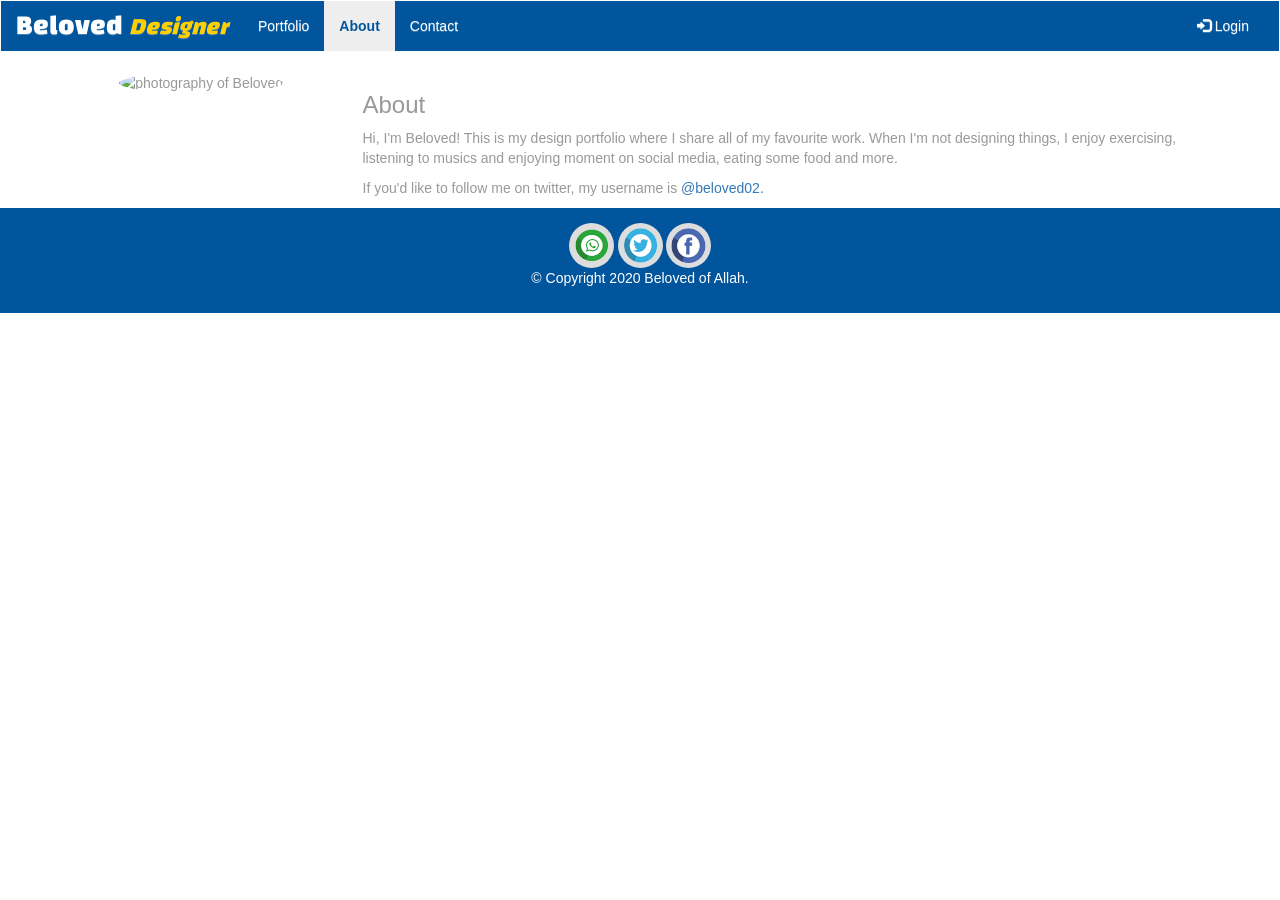
==== beloved-designer/about.html @ ee7f8434 "beloved-designer files is added" ====
<!DOCTYPE html>
<html lang="en">
<head>
    <meta charset="UTF-8">
    <meta name="viewport" content="width=device-width, initial-scale=1.0">
    <title>Beloved | Designer</title>

    <!-- LINKS -->

    <!-- Font link -->
    <link href="https://fonts.googleapis.com/css2?family=Changa:wght@300;400;600;700;800&family=
    Open+Sans:ital,wght@0,400;0,600;0,700;0,800;1,600;1,700;1,800&display=swap" rel="stylesheet">

    <!-- Latest compiled and minified CSS -->
    <link rel="stylesheet" href="css/bootstrap.min.css">

    <!-- Optional theme -->
    <link rel="stylesheet" href="css/bootstrap-theme.min.css">

     <!-- Custom CSS -->
     <link rel="stylesheet" href="css/custom.css">
     
       <!-- Jquery link -->
     <script src="https://ajax.googleapis.com/ajax/libs/jquery/3.5.1/jquery.min.js"></script>
    
</head>
<body>
<nav class="navbar">
  <div class="container-fluid navbar-style">
    <div class="navbar-header">
      <button type="button" class="navbar-toggle" data-target="#myNavbar" data-toggle="collapse">
        <span class="icon-bar"></span>
        <span class="icon-bar"></span>
        <span class="icon-bar"></span>
      </button>
      <a href="index.html" class="navbar-brand">Beloved <small><i> Designer</i></small></a>
    </div>
    <div class="collapse navbar-collapse" id="myNavbar">
      <ul class="nav navbar-nav">
        <li><a href="index.html">Portfolio</a></li>
        <li class="active"><a href="about.html">About</a></li>
        <li><a href="contact.html">Contact</a></li>
      </ul>
      <ul class="nav navbar-nav navbar-right">
        <li><a href="login.html"><span class="glyphicon glyphicon-log-in"></span> Login</a></li>
      </ul>
    </div>
  </div>
</nav>
<div class="container">
  <div class="row">
	  <div class="col-md-3 col-lg-3 text-center">
		<img src="img/beloved.jpg" alt="photography of Beloved" class="img-circle" style="width: 200px; height: 200px;">
	  </div>
	  <div class="col-md-9 col-lg-9">
		<h3>About</h3>
		<p>Hi, I'm Beloved! This is my design portfolio where I share all of my favourite work. When I'm not designing things, 
			I enjoy exercising, listening to musics and enjoying moment on social media, eating some food and more.
		</p>
		<p>If you'd like to follow me on twitter, my username is <a href="http://twitter.com/beloved1120">@beloved02.</a></p>
	  </div>
   
  </div>
</div>

<footer>
	<a href="http://whatsapp.com/08109211864" target="_blank"><img src="img/whatsapp.png" alt="whatsapp logo" width="45" height="45"></a>
	<a href="http://twitter.com/beloved1120" target="_blank"><img src="img/twitter.png" alt="twitter logo" width="45" height="45"></a>
	<a href="http://facebook.com/raheem.ishola.7" target="_blank"><img src="img/facebook.png" alt="facebook logo" width="45" height="45"></a>
	<p>&copy; Copyright 2020 Beloved of Allah.</p>
</footer>
  






    <!-- jQuery library -->
    <script src="js/jquery.min.js"></script> 
    <!-- Latest compiled JavaScript -->
    <script src="js/bootstrap.min.js"></script>
</body>
</html>
---- beloved-designer/css/custom.css ----
/* GENERAL */
body {
  color: #999;
}
.navbar-style {
  background-color: #00559d;
}
li > a {
  color: #fff;
}
.navbar-brand {
  color: #ffffff;
  font-family: changa, sans-serif;
  font-size: 2em;
	font-weight: 800;
}
.navbar-brand:hover {
  color: #eee;
}
.navbar-brand small {
  font-family: 'open sans' sans-serif;
  color: #ffcf00;
}

.navbar-toggle {
  background: #0163b8;
}
.icon-bar {
  background: white;
}
.navbar-nav > li > a{
  transition: .25s;
  -webkit-transition: .25s;
  -moz-transition: .25s;
  -ms-transition: .25s;
  -o-transition: .25s;
}
.navbar-nav > li > a:hover  {
  color: #00559d;
  font-weight: 700;
}
.navbar-nav > li.active > a {
  color: #00559d;
  background: #eee;
  font-weight: 700;
}
.caption > p {
  color: #00559d;
  text-align: center;
}
footer {
  background-color: #00559d;
  text-align: center;
  padding: 15px;
  color: #fff;
}
footer > a > img {
  background: #ddd;
  padding: 5px;
  border-radius:50%;
  -webkit-border-radius:50%;
  -moz-border-radius:50%;
  -ms-border-radius:50%;
  -o-border-radius:50%;
}
.list-unstyled > li > a {
  color: #00559d;
}


/* CONTACT PAGES */
.contact-info a {
	display: block;
	min-height: 20px;
	background-repeat: no-repeat;
	background-size: 20px 20px;
	padding: 0 0 0 30px;
	margin: 0 0 10px 0;
}


.contact-info li.phone a {
	background-image: url('../img/call.png');
}

.contact-info li.mail a {
	background-image: url("../img/mail.png");
}

.contact-info li.twitter a {
	background-image: url(../img/twitter2.png);
}

/* FORM PAGES */

.form-group > input.form-bottom-border {
  outline: none;
  border: none;
  border-bottom: 2px solid #999;
}
.sign,
h5 {
  color: rgb(22, 22, 22);
}
h5:hover a {
  text-decoration: none;
}
h5:hover a > strong,
.fgt-password-text:hover a {
  color:  red;
}
.login-brand {
  font-family: changa, sans-serif;
  font-size: 2.5em;
	font-weight: 800;
}
.login-brand small {
  font-family: 'open sans' sans-serif;
}
.login-brand:hover a {
  text-decoration: none;
}
.fgt-password-text a,
strong {
  color: rgb(248, 52, 52);
  font-family: monospace;
}
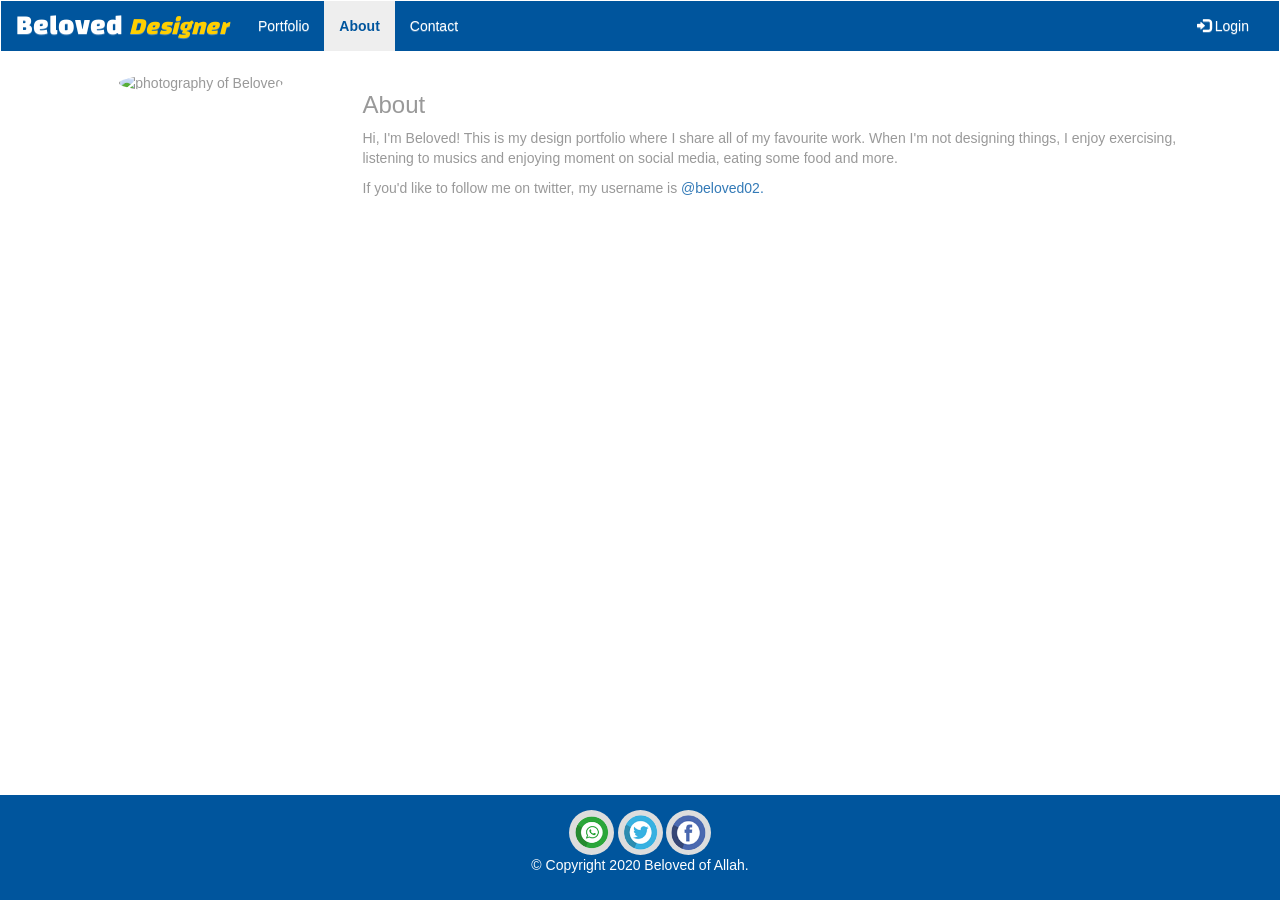
==== commit f8025b73: "fixed footer is added" ====
--- a/beloved-designer/about.html
+++ b/beloved-designer/about.html
@@ -63,7 +63,7 @@
   </div>
 </div>
 
-<footer>
+<footer class="navbar-fixed-bottom">
 	<a href="http://whatsapp.com/08109211864" target="_blank"><img src="img/whatsapp.png" alt="whatsapp logo" width="45" height="45"></a>
 	<a href="http://twitter.com/beloved1120" target="_blank"><img src="img/twitter.png" alt="twitter logo" width="45" height="45"></a>
 	<a href="http://facebook.com/raheem.ishola.7" target="_blank"><img src="img/facebook.png" alt="facebook logo" width="45" height="45"></a>
--- a/beloved-designer/css/custom.css
+++ b/beloved-designer/css/custom.css
@@ -53,6 +53,7 @@
   text-align: center;
   padding: 15px;
   color: #fff;
+
 }
 footer > a > img {
   background: #ddd;
@@ -125,3 +126,9 @@
   color: rgb(248, 52, 52);
   font-family: monospace;
 } 
+
+@media screen and (min-width: 1200px) {
+  .container {
+    margin-bottom: 100px;
+  }
+}
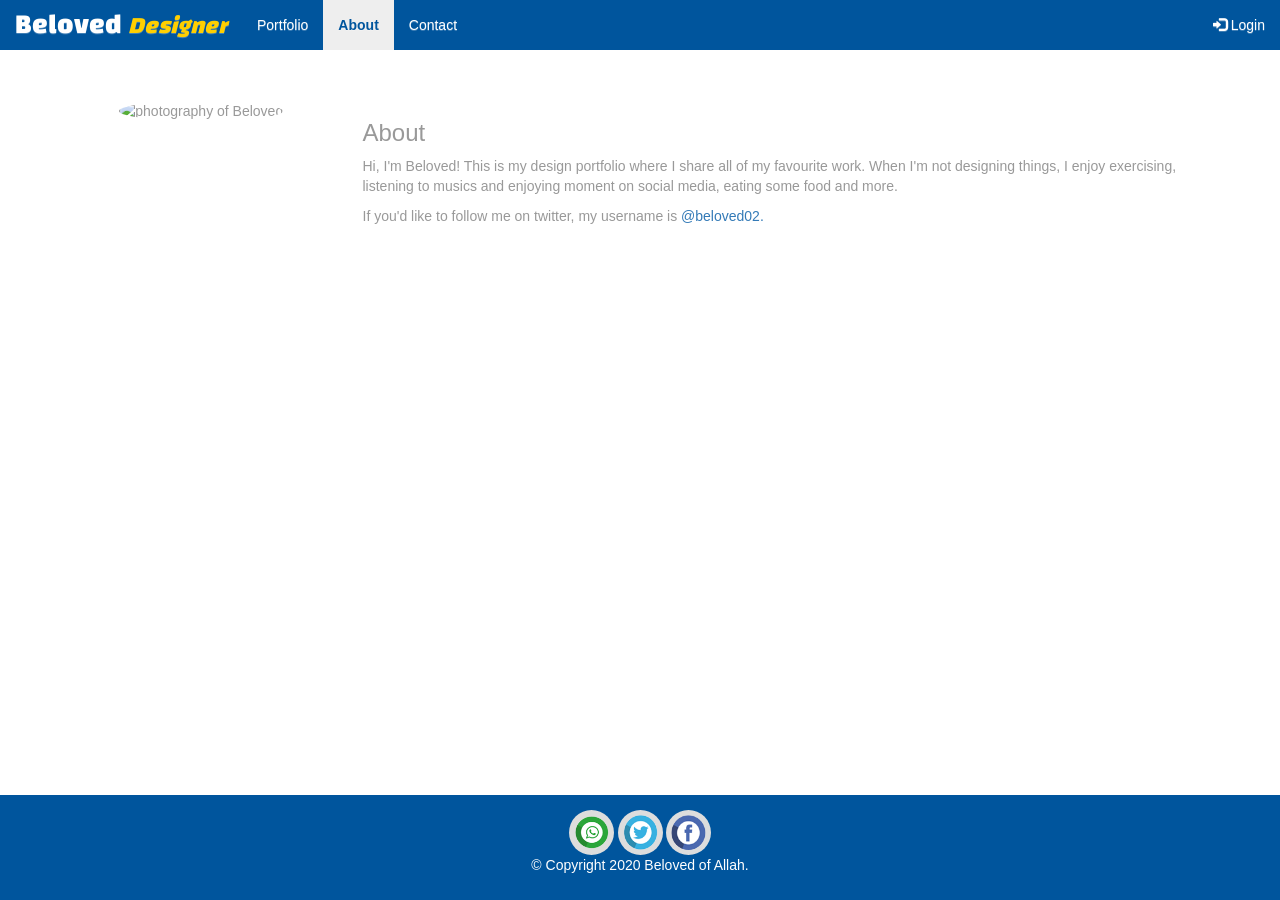
==== commit 6e47f7ca: "navbar was fixed to top and footer was removed from being fixed to bottom" ====
--- a/beloved-designer/about.html
+++ b/beloved-designer/about.html
@@ -25,7 +25,7 @@
     
 </head>
 <body>
-<nav class="navbar">
+<nav class="navbar navbar-fixed-top">
   <div class="container-fluid navbar-style">
     <div class="navbar-header">
       <button type="button" class="navbar-toggle" data-target="#myNavbar" data-toggle="collapse">
--- a/beloved-designer/css/custom.css
+++ b/beloved-designer/css/custom.css
@@ -1,6 +1,7 @@
 /* GENERAL */
 body {
   color: #999;
+  padding-top: 100px;
 }
 .navbar-style {
   background-color: #00559d;
@@ -93,12 +94,6 @@
 }
 
 /* FORM PAGES */
-
-.form-group > input.form-bottom-border {
-  outline: none;
-  border: none;
-  border-bottom: 2px solid #999;
-}
 .sign,
 h5 {
   color: rgb(22, 22, 22);
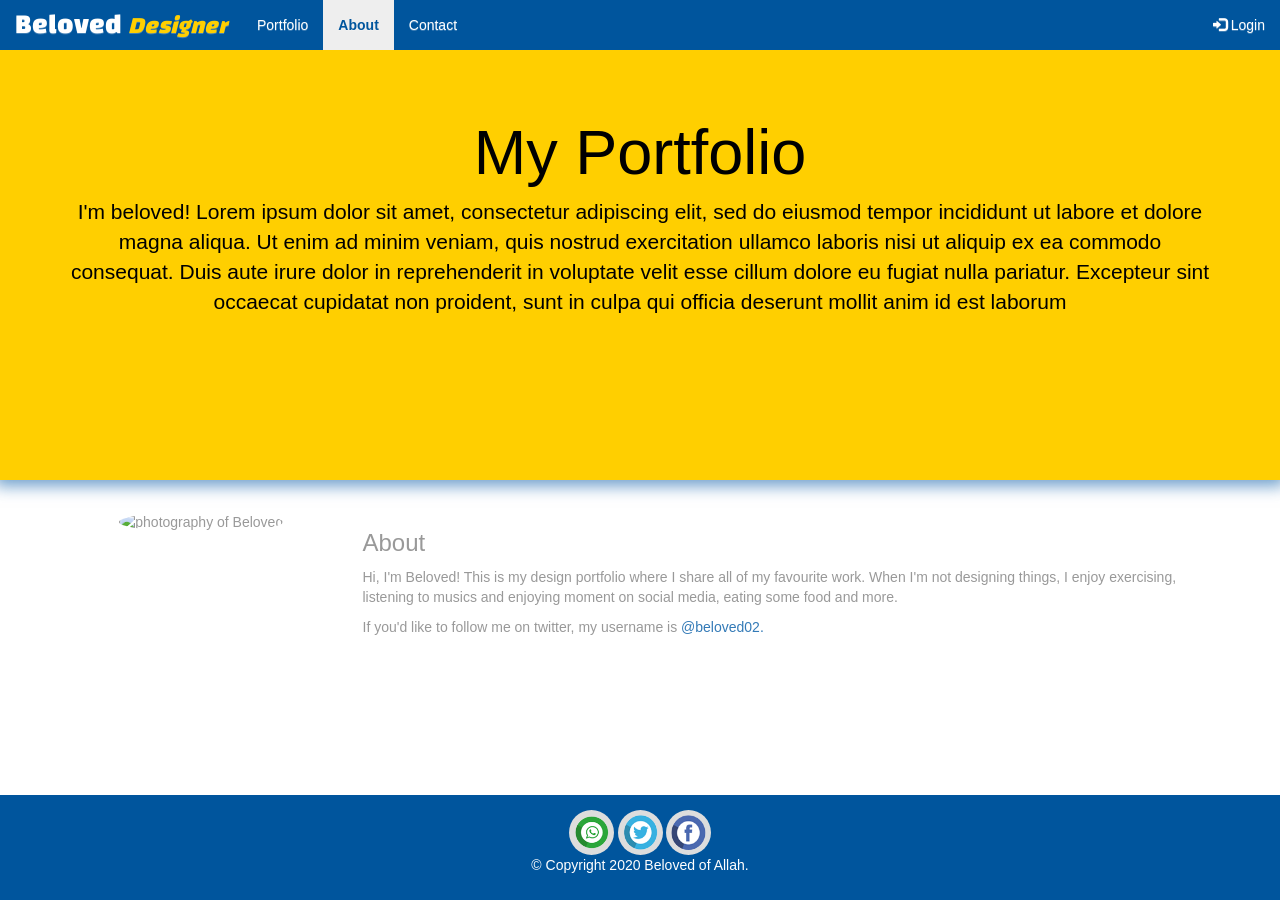
==== commit cd54b1a1: "jumbotron is added" ====
--- a/beloved-designer/about.html
+++ b/beloved-designer/about.html
@@ -47,6 +47,17 @@
     </div>
   </div>
 </nav>
+
+<div class="jumbotron text-center">
+  <div class="container">
+    <h1>My Portfolio</h1>
+    <p>I'm beloved! Lorem ipsum dolor sit amet, consectetur adipiscing elit, sed do eiusmod tempor incididunt ut labore et dolore magna aliqua. 
+      Ut enim ad minim veniam, quis nostrud exercitation ullamco laboris nisi ut aliquip ex ea commodo consequat. Duis aute irure dolor
+       in reprehenderit in voluptate velit esse cillum dolore eu fugiat nulla pariatur. Excepteur sint occaecat cupidatat non proident, 
+      sunt in culpa qui officia deserunt mollit anim id est laborum</p>
+  </div>
+</div>
+
 <div class="container">
   <div class="row">
 	  <div class="col-md-3 col-lg-3 text-center">
--- a/beloved-designer/css/custom.css
+++ b/beloved-designer/css/custom.css
@@ -1,7 +1,13 @@
 /* GENERAL */
 body {
   color: #999;
-  padding-top: 100px;
+  padding-top: 50px;
+}
+.jumbotron {
+  background: #ffcf00;
+  color: black;
+  box-shadow: 0px 1px 15px 5px rgba(6, 89, 167, 0.58);
+  /* border-bottom: 10px solid #00559d; */
 }
 .navbar-style {
   background-color: #00559d;
@@ -122,8 +128,9 @@
   font-family: monospace;
 } 
 
+/* Media quaries */
 @media screen and (min-width: 1200px) {
   .container {
     margin-bottom: 100px;
   }
-}+}
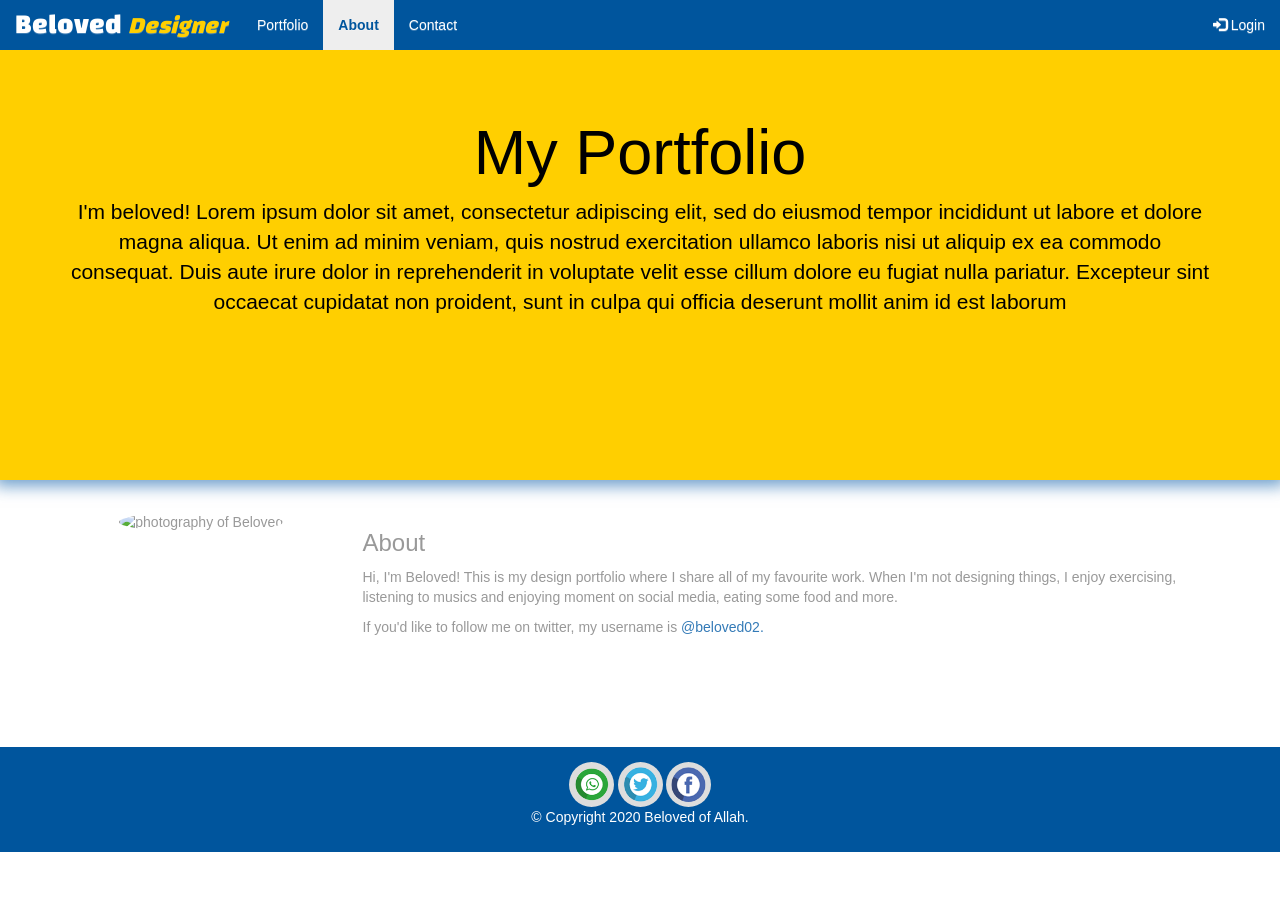
==== commit f55f0898: "change made" ====
--- a/beloved-designer/about.html
+++ b/beloved-designer/about.html
@@ -74,7 +74,7 @@
   </div>
 </div>
 
-<footer class="navbar-fixed-bottom">
+<footer>
 	<a href="http://whatsapp.com/08109211864" target="_blank"><img src="img/whatsapp.png" alt="whatsapp logo" width="45" height="45"></a>
 	<a href="http://twitter.com/beloved1120" target="_blank"><img src="img/twitter.png" alt="twitter logo" width="45" height="45"></a>
 	<a href="http://facebook.com/raheem.ishola.7" target="_blank"><img src="img/facebook.png" alt="facebook logo" width="45" height="45"></a>
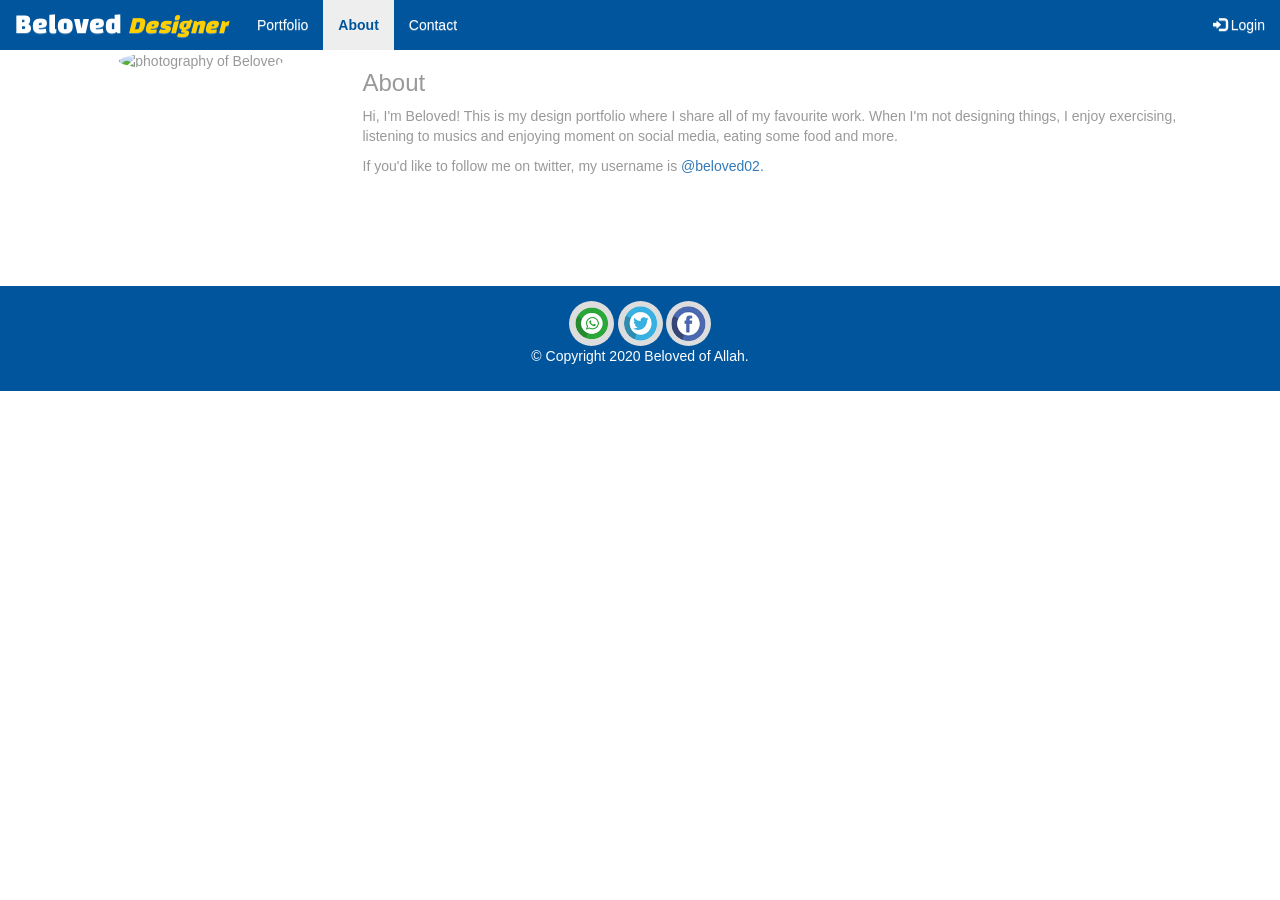
==== commit 52f30ca7: "another change" ====
--- a/beloved-designer/about.html
+++ b/beloved-designer/about.html
@@ -48,16 +48,6 @@
   </div>
 </nav>
 
-<div class="jumbotron text-center">
-  <div class="container">
-    <h1>My Portfolio</h1>
-    <p>I'm beloved! Lorem ipsum dolor sit amet, consectetur adipiscing elit, sed do eiusmod tempor incididunt ut labore et dolore magna aliqua. 
-      Ut enim ad minim veniam, quis nostrud exercitation ullamco laboris nisi ut aliquip ex ea commodo consequat. Duis aute irure dolor
-       in reprehenderit in voluptate velit esse cillum dolore eu fugiat nulla pariatur. Excepteur sint occaecat cupidatat non proident, 
-      sunt in culpa qui officia deserunt mollit anim id est laborum</p>
-  </div>
-</div>
-
 <div class="container">
   <div class="row">
 	  <div class="col-md-3 col-lg-3 text-center">
@@ -74,7 +64,7 @@
   </div>
 </div>
 
-<footer>
+<footer class="narvbar-fixed-bottom">
 	<a href="http://whatsapp.com/08109211864" target="_blank"><img src="img/whatsapp.png" alt="whatsapp logo" width="45" height="45"></a>
 	<a href="http://twitter.com/beloved1120" target="_blank"><img src="img/twitter.png" alt="twitter logo" width="45" height="45"></a>
 	<a href="http://facebook.com/raheem.ishola.7" target="_blank"><img src="img/facebook.png" alt="facebook logo" width="45" height="45"></a>
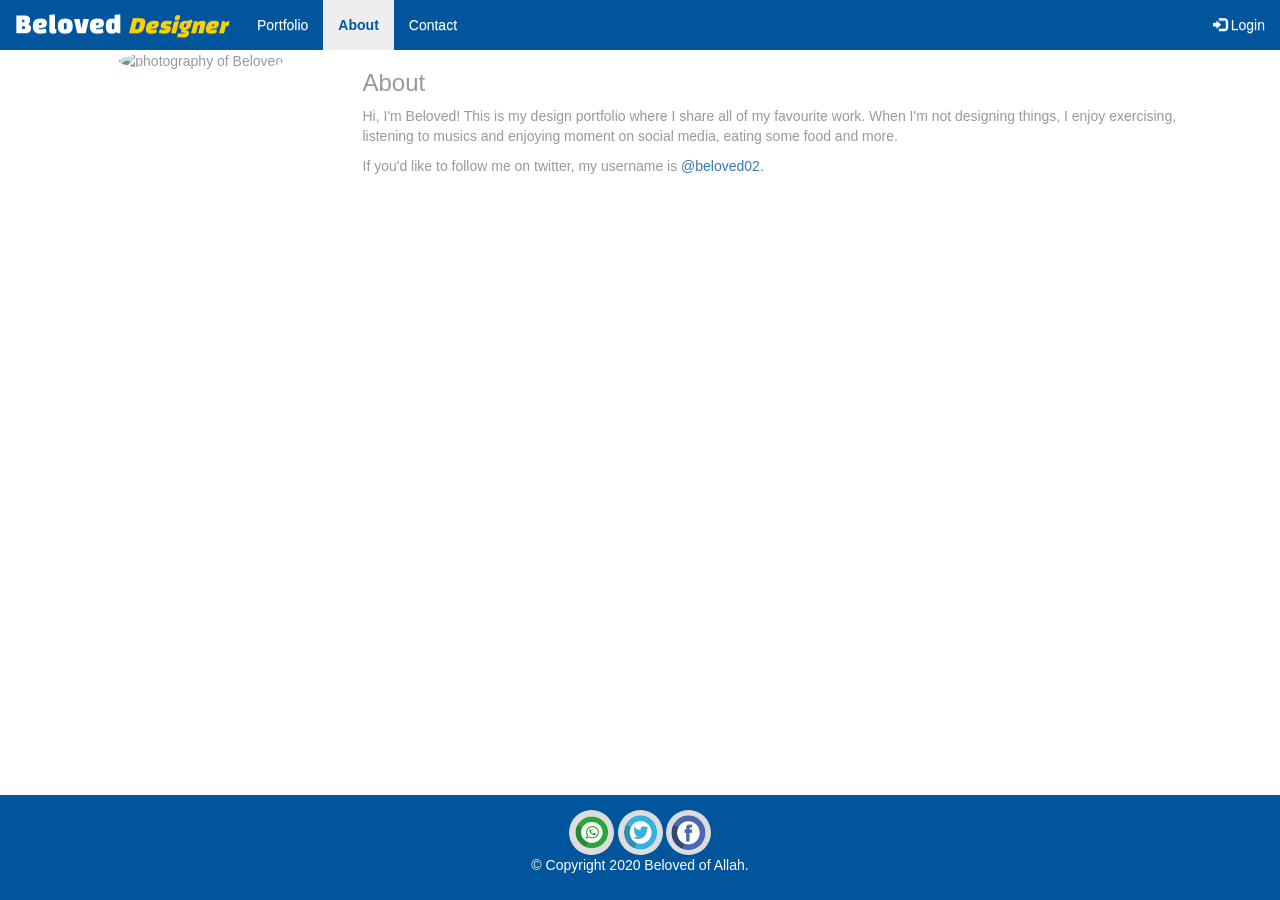
==== commit d4db7feb: "mistake fixed" ====
--- a/beloved-designer/about.html
+++ b/beloved-designer/about.html
@@ -64,7 +64,7 @@
   </div>
 </div>
 
-<footer class="narvbar-fixed-bottom">
+<footer class="navbar-fixed-bottom">
 	<a href="http://whatsapp.com/08109211864" target="_blank"><img src="img/whatsapp.png" alt="whatsapp logo" width="45" height="45"></a>
 	<a href="http://twitter.com/beloved1120" target="_blank"><img src="img/twitter.png" alt="twitter logo" width="45" height="45"></a>
 	<a href="http://facebook.com/raheem.ishola.7" target="_blank"><img src="img/facebook.png" alt="facebook logo" width="45" height="45"></a>
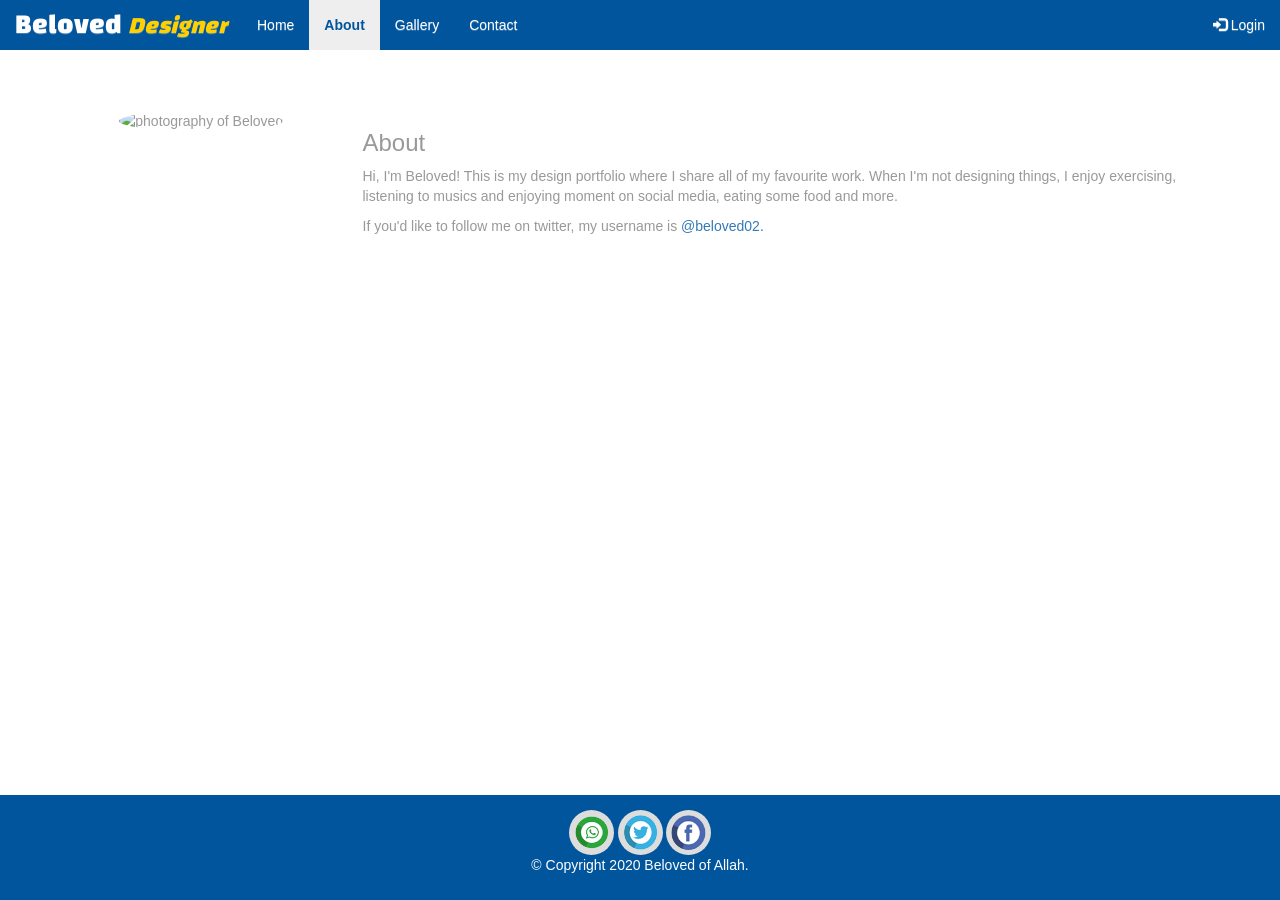
==== commit b5dc1d13: "Added gallery page" ====
--- a/beloved-designer/about.html
+++ b/beloved-designer/about.html
@@ -37,8 +37,9 @@
     </div>
     <div class="collapse navbar-collapse" id="myNavbar">
       <ul class="nav navbar-nav">
-        <li><a href="index.html">Portfolio</a></li>
+        <li><a href="index.html">Home</a></li>
         <li class="active"><a href="about.html">About</a></li>
+        <li ><a href="gallery.html">Gallery</a></li>
         <li><a href="contact.html">Contact</a></li>
       </ul>
       <ul class="nav navbar-nav navbar-right">
@@ -47,7 +48,7 @@
     </div>
   </div>
 </nav>
-
+<br><br><br>
 <div class="container">
   <div class="row">
 	  <div class="col-md-3 col-lg-3 text-center">
--- a/beloved-designer/css/custom.css
+++ b/beloved-designer/css/custom.css
@@ -2,12 +2,6 @@
 body {
   color: #999;
   padding-top: 50px;
-}
-.jumbotron {
-  background: #ffcf00;
-  color: black;
-  box-shadow: 0px 1px 15px 5px rgba(6, 89, 167, 0.58);
-  /* border-bottom: 10px solid #00559d; */
 }
 .navbar-style {
   background-color: #00559d;
@@ -74,8 +68,29 @@
 .list-unstyled > li > a {
   color: #00559d;
 }
+.jumbotron {
+  background: #fff url(../img/136.jpg) no-repeat center;
+  background-size: cover;
+ }
+.jumbotron p {
+  color: black;
+}
 
+/* .jumbotron h1::after {
+  content: url(../img/logo.png) no-repeat 50px;
+  background-size: 60px 60px ;
+  position: relative;
+  left: 50%;
 
+} */
+/* GALLERY PAGES */
+.well h1,
+.jumbotron h1{
+  color: #00559d;
+}
+.well p {
+  color: black;
+}
 /* CONTACT PAGES */
 .contact-info a {
 	display: block;
